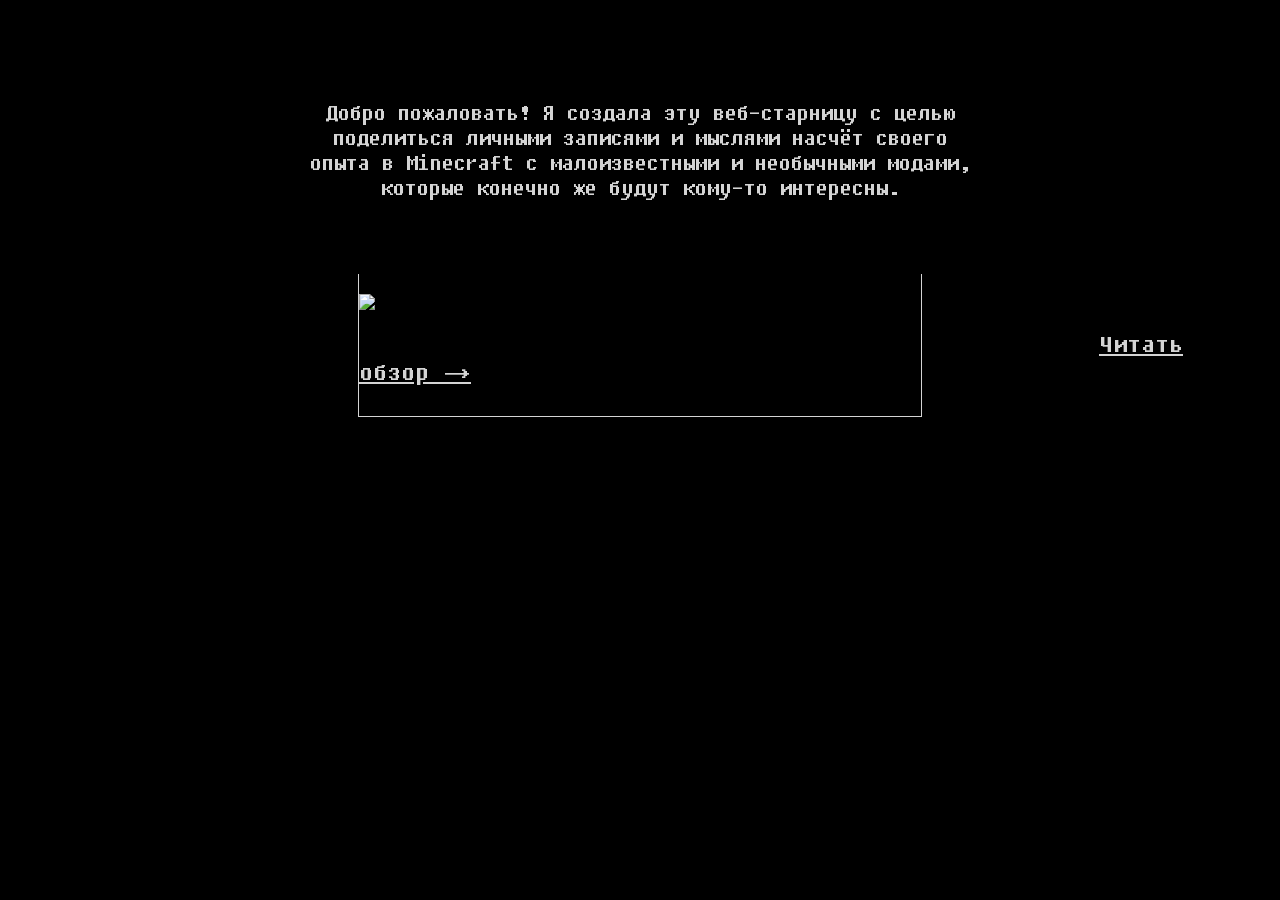
==== index.html @ ec8adcde "Add files via upload" ====
<!DOCTYPE html>
<html lang="en">
<head>
    <meta charset="UTF-8">
    <meta name="viewport" content="width=device-width, initial-scale=1.0">
    <title>Document</title>
    <link rel="stylesheet" href="styles.css">
</head>
<body>
    <p class="p-index">Добро пожаловать! Я создала эту веб-старницу с целью поделиться личными записями и мыслями насчёт своего опыта в Minecraft с малоизвестными и необычными модами, которые конечно же будут кому-то интересны.</p>
    <div class="review-container">
        <img class="review-img" src="img/1.jpg">
        <a href="page-abyss-explorer.html">Читать обзор -></a>
    </div>
</body>
</html>
---- styles.css ----
@font-face {
  font-family: 'Fixedsys'; 
  src: url('Fixedsys.ttf') format('truetype');
  font-weight: 400; 
  font-style: normal; 
  font-display: swap; 
}


body {
    background-color: black;
}

/* стили индекса */

.p-index {
    color: rgb(212, 212, 212);
    font-family: 'Fixedsys';
    font-size: 24px;
    margin-left: 300px;
    margin-right: 300px;
    margin-top: 100px;
    padding-bottom: 50px;
    text-align: center;
}

.review-container {
    border-left: 1px solid;
    border-right: 1px solid;
    border-bottom: 1px solid;
    border-color: rgb(212, 212, 212);
    margin-left: 350px;
    margin-right: 350px;
    padding-bottom: 30px;
}

.review-img {
    width: 700px;
    display: block;
    margin: auto;
    padding-top: 20px;
    padding-bottom: 20px;
}

a {
    color: rgb(212, 212, 212);
    font-family: 'Fixedsys';
    font-size: 27px;
    margin-left: 740px;
}

/* стили страницы обзора */

.heading {
    color: rgb(212, 212, 212);
    font-family: 'Fixedsys';
    padding-top: 40px;
    padding-bottom: 10px;
}

.main-text {
    color: rgb(212, 212, 212);
    font-family: 'Fixedsys';
    font-size: 18px;
}

.dot {
    color: rgb(0, 0, 0);
    font-family: 'Fixedsys';
}
.dot-2 {
    color: rgb(0, 0, 0);
    font-family: 'Fixedsys';
}

.screenshot {
    width: 700px;
    display: block;
    margin: auto;
    padding-top: 20px;
    padding-bottom: 20px;
}

.note {
    color: rgb(212, 212, 212);
    font-family: 'Fixedsys';
    font-size: 16px;
    font-style: italic;
    text-align: center;
}

.main-container {
    margin-left: 350px;
    margin-right: 350px;
    margin-bottom: 20px;
    padding-left: 50px;
    padding-right: 50px;
    padding-top: 0px;
    padding-bottom: 10px;
    border-left: 1px solid;
    border-right: 1px solid;
    border-color: rgb(212, 212, 212);
}

.decor {
    display: block;
    width: calc(100% - 700px); 
    max-width: 100%;
    height: auto;
    margin: 0 auto; /* центровка пикчи */
    margin-top: 20px;
    margin-bottom: 20px;
}
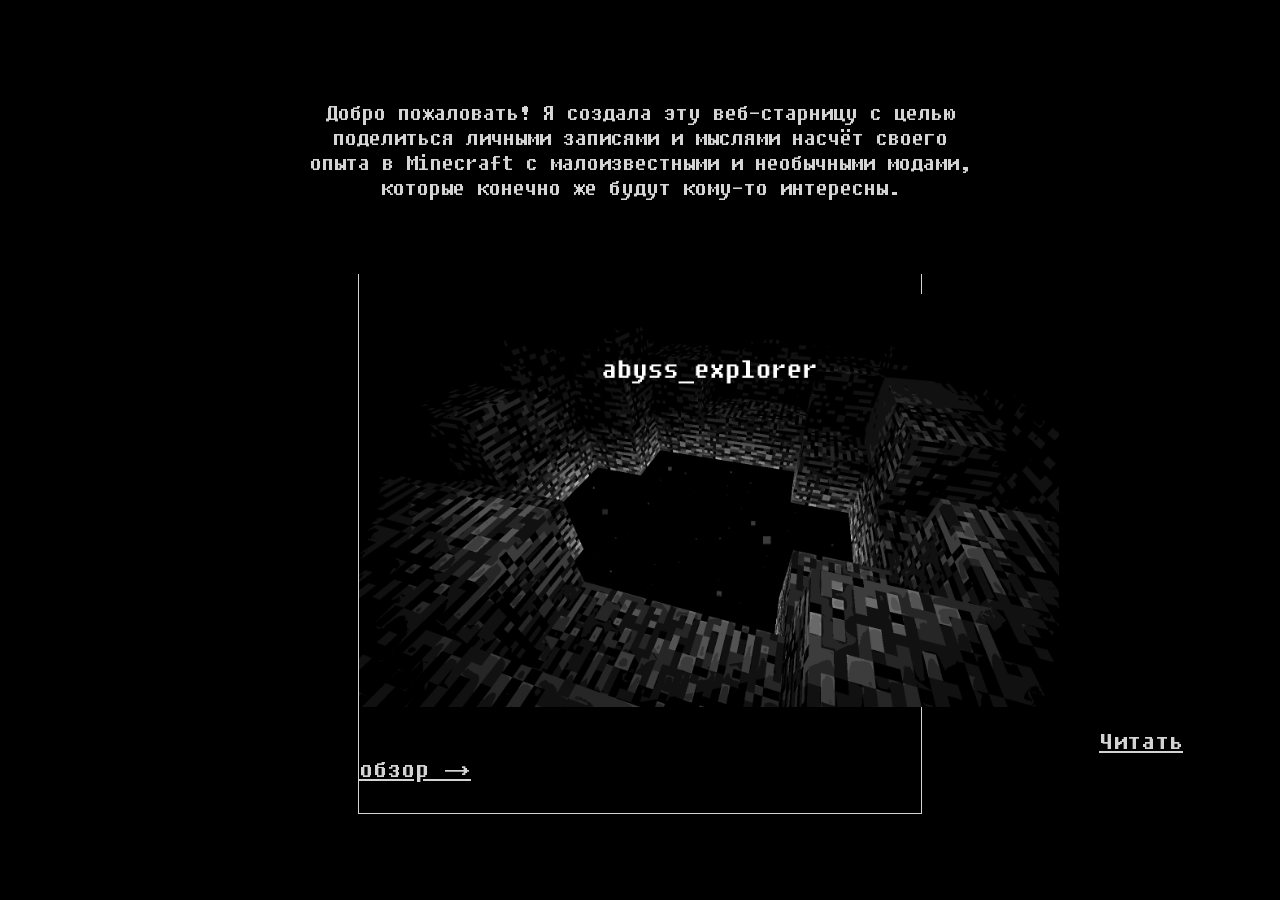
==== commit ddac54ec: "Update index.html" ====
--- a/index.html
+++ b/index.html
@@ -3,14 +3,14 @@
 <head>
     <meta charset="UTF-8">
     <meta name="viewport" content="width=device-width, initial-scale=1.0">
-    <title>Document</title>
+    <title>Главная</title>
     <link rel="stylesheet" href="styles.css">
 </head>
 <body>
     <p class="p-index">Добро пожаловать! Я создала эту веб-старницу с целью поделиться личными записями и мыслями насчёт своего опыта в Minecraft с малоизвестными и необычными модами, которые конечно же будут кому-то интересны.</p>
     <div class="review-container">
-        <img class="review-img" src="img/1.jpg">
-        <a href="page-abyss-explorer.html">Читать обзор -></a>
+        <img class="review-img" src="img/Screenshot_26.png">
+        <a class="link-review" href="page-abyss-explorer.html">Читать обзор -></a>
     </div>
 </body>
-</html>+</html>
--- a/styles.css
+++ b/styles.css
@@ -42,7 +42,7 @@
     padding-bottom: 20px;
 }
 
-a {
+.link-review {
     color: rgb(212, 212, 212);
     font-family: 'Fixedsys';
     font-size: 27px;
@@ -50,6 +50,15 @@
 }
 
 /* стили страницы обзора */
+
+.link-back {
+    color: rgb(212, 212, 212);
+    font-family: 'Fixedsys';
+    font-size: 27px;
+    display: flex;
+    margin-top: 20px;
+    margin-left: 200px;
+}
 
 .heading {
     color: rgb(212, 212, 212);
@@ -84,7 +93,7 @@
 .note {
     color: rgb(212, 212, 212);
     font-family: 'Fixedsys';
-    font-size: 16px;
+    font-size: 17px;
     font-style: italic;
     text-align: center;
 }
@@ -110,4 +119,138 @@
     margin: 0 auto; /* центровка пикчи */
     margin-top: 20px;
     margin-bottom: 20px;
-}+}
+
+
+
+/* адаптивность (до 768px) */
+
+@media screen and (max-width: 768px) {
+  .p-index {
+    margin-left: 20px;
+    margin-right: 20px;
+    margin-top: 60px;
+    font-size: 18px;
+    padding-bottom: 30px;
+  }
+
+  .review-container {
+    margin-left: 15px;
+    margin-right: 15px;
+    padding-bottom: 20px;
+    border-left: 1px solid;
+    border-right: 1px solid;
+    border-color: rgb(212, 212, 212);
+  }
+
+  .review-img {
+    width: 100%;
+    padding-top: 10px;
+    padding-bottom: 10px;
+  }
+
+  .link-review {
+    font-size: 18px;
+    margin-left: 0;
+    display: block;
+    text-align: center;
+    padding: 10px 0;
+  }
+
+  .link-back {
+    font-size: 18px;
+    margin-left: 15px;
+    margin-top: 15px;
+  }
+
+  .main-container {
+    margin-left: 10px;
+    margin-right: 10px;
+    padding-left: 15px;
+    padding-right: 15px;
+    padding-bottom: 15px;
+    border-left: 1px solid;
+    border-right: 1px solid;
+    border-color: rgb(212, 212, 212);
+  }
+
+  .heading {
+    padding-top: 25px;
+    padding-bottom: 8px;
+    font-size: 20px;
+  }
+
+  .main-text {
+    font-size: 15px;
+    line-height: 1.5;
+  }
+
+  .screenshot {
+    width: 100%;
+    padding-top: 10px;
+    padding-bottom: 10px;
+  }
+
+  .note {
+    font-size: 13px;
+    padding: 0 5px;
+  }
+
+  .decor {
+    width: 80%;
+    margin: 15px auto;
+  }
+
+  .dot {
+    font-size: 10px;
+  }
+  .dot-2 {
+    font-size: 10px;
+  }
+}
+
+/* до 480px */
+
+@media screen and (max-width: 480px) {
+  .p-index {
+    font-size: 15px;
+    margin-left: 10px;
+    margin-right: 10px;
+    margin-top: 40px;
+  }
+
+  .review-container {
+    margin-left: 8px;
+    margin-right: 8px;
+    padding-bottom: 15px;
+  }
+
+  .link-review {
+    font-size: 15px;
+  }
+
+  .main-container {
+    margin-left: 5px;
+    margin-right: 5px;
+    padding-left: 10px;
+    padding-right: 10px;
+  }
+
+  .heading {
+    font-size: 17px;
+    padding-top: 20px;
+  }
+
+  .main-text {
+    font-size: 13px;
+  }
+
+  .link-back {
+    font-size: 15px;
+    margin-left: 10px;
+  }
+
+  .decor {
+    width: 90%;
+  }
+}
